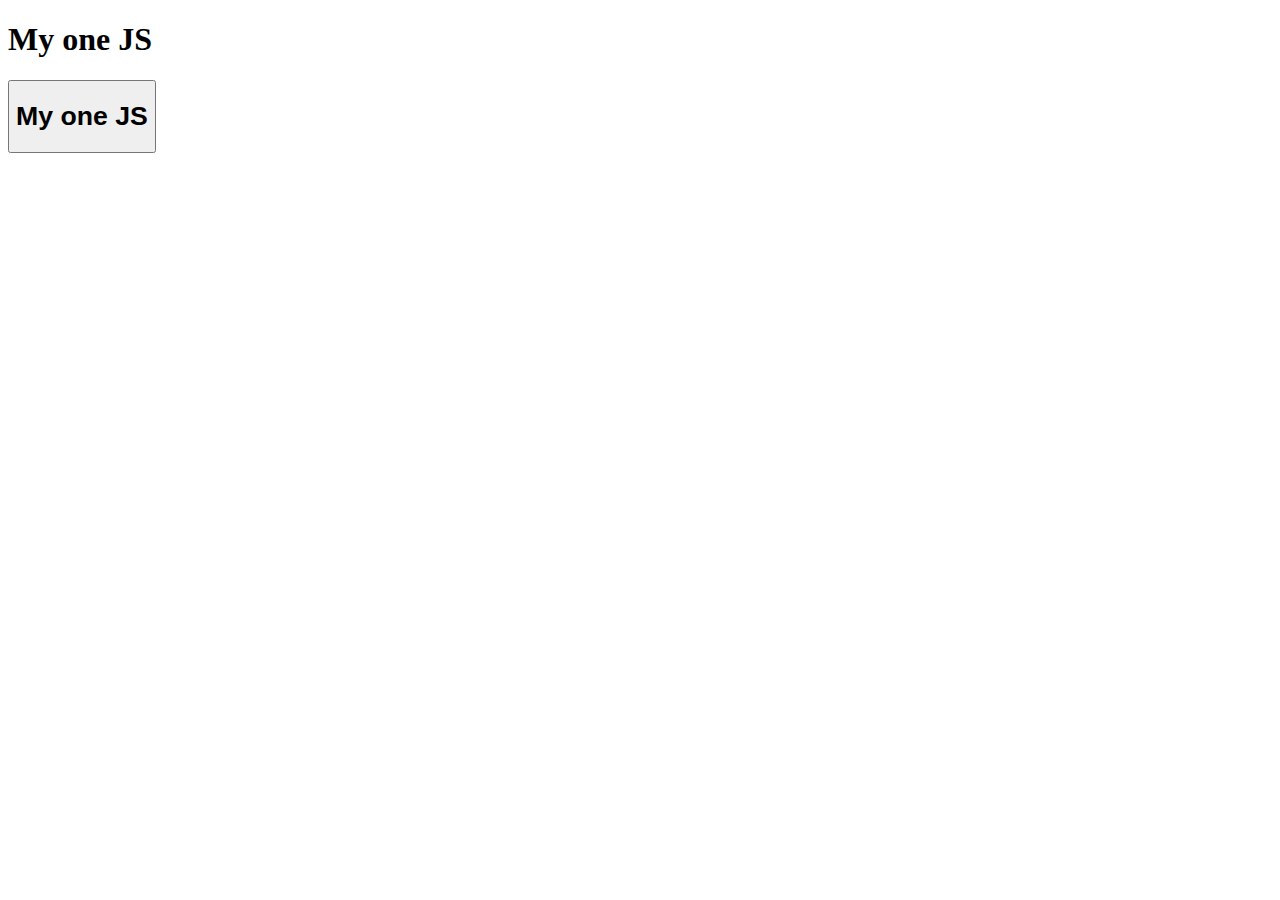
==== javascript.html @ a2b42da3 "My first commit" ====
<!DOCTYPE html>
<html lang="en">

<head>
    <style >
        .text-ensaio {background-color: aquamarine;}
    </style>

</head>

<body>
    <h1>My one JS</h1>
    <button onclick="myButton()">
<h1>My one JS</h1>
    </button>
    <div id="my-div">

    </div>
    <script>
        function myButton() {

            document.getElementById("my-div").innerHTML = "<p class='text-ensaio'>Hello from JS!</p>";
        }

    </script>


</body>

</html>
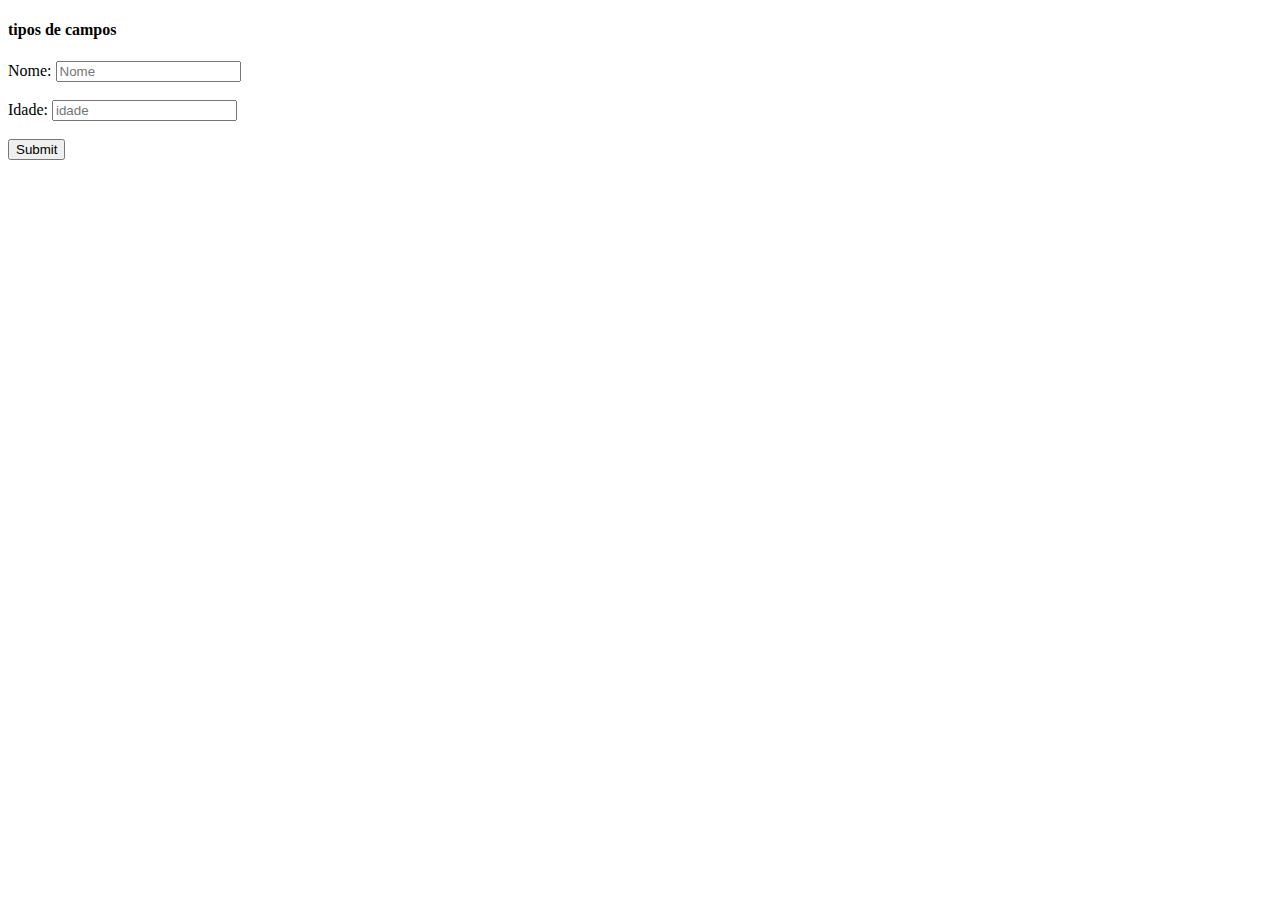
==== commit 5f8ba436: "Ficha de cadastro" ====
--- a/javascript.html
+++ b/javascript.html
@@ -2,28 +2,38 @@
 <html lang="en">
 
 <head>
-    <style >
-        .text-ensaio {background-color: aquamarine;}
-    </style>
 
 </head>
 
 <body>
-    <h1>My one JS</h1>
-    <button onclick="myButton()">
-<h1>My one JS</h1>
-    </button>
-    <div id="my-div">
+    <h4>tipos de campos </h4>
 
-    </div>
+    <form>
+        <label for="nome">Nome:</label>
+        <input type="text" id="nome" name="nome" placeholder="Nome" required />
+        <br>
+        <br>
+        <label for="idade">Idade:</label>
+        <input type="number" id="idade" name="idade" placeholder="idade" required />
+        <br>
+        <br>
+        <input type="submit" id="btn-click" />
+
+    </form>
     <script>
-        function myButton() {
-
-            document.getElementById("my-div").innerHTML = "<p class='text-ensaio'>Hello from JS!</p>";
-        }
-
+        const botao = document.getElementById("btn-click");
+        botao.addEventListener("click", function (e) {
+            e.preventDefault();
+            const nome = document.getElementById("nome").value;
+            const idade = document.getElementById("idade").value;
+        
+            if (nome && idade ) {
+                alert(`Nome: ${nome}, Idade: ${idade}`);
+            } else {
+                alert("favor preencher os dados doido")
+            }
+        });
     </script>
-
 
 </body>
 
